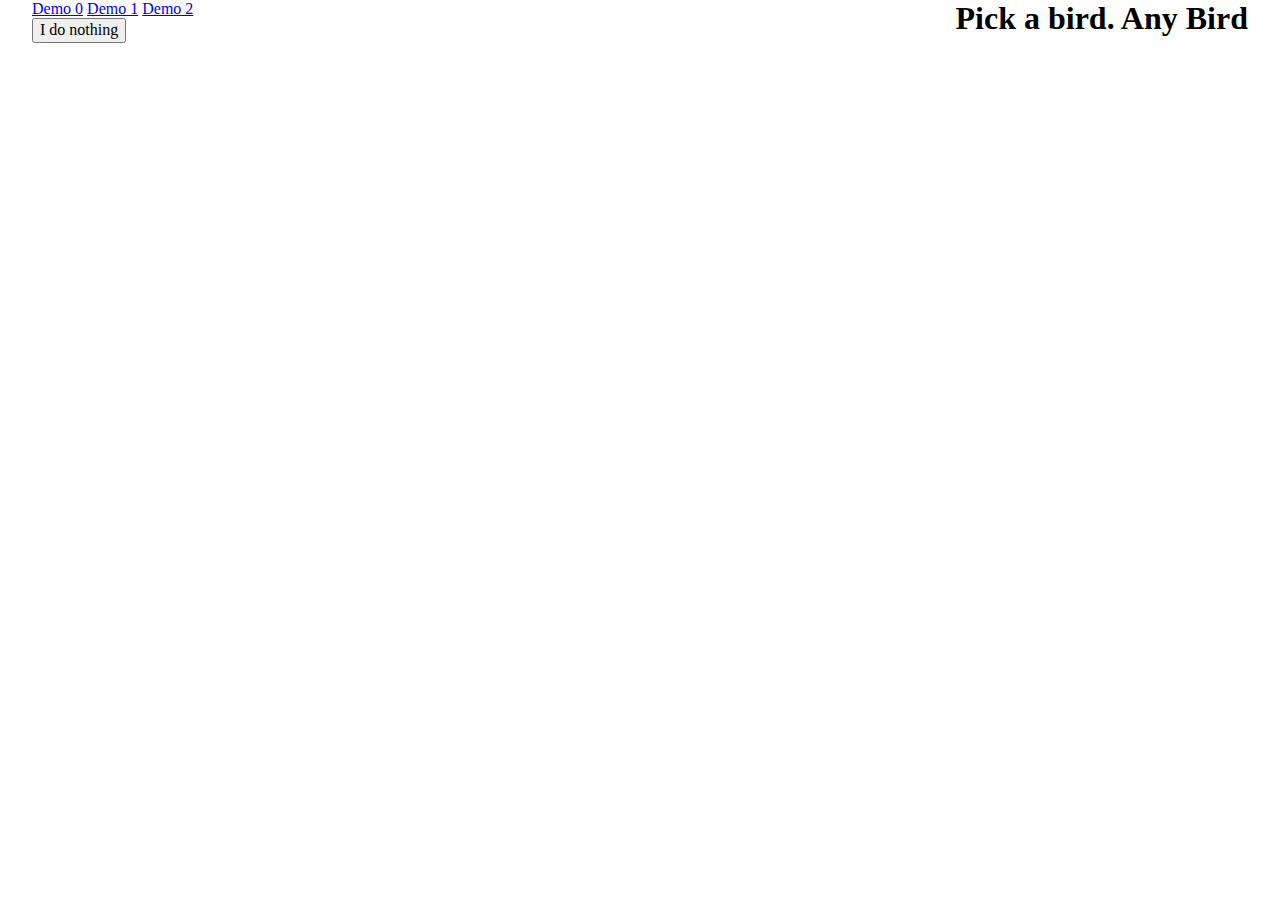
==== index.html @ 6370c61a "Adds a consistent header" ====
<!doctype html>

<html lang="en">
<head>
    <meta charset="utf-8">
    <meta name="viewport" content="width=device-width, initial-scale=1">

    <title>Midi Birds</title>
    <meta name="description" content="A midi based bird interface">
    <meta name="author" content="Tony Edwards">

    <link rel="stylesheet" href="css/normalise.css">
    <link rel="stylesheet" href="css/styles.css?v=1.0">

</head>

<body>
    <header>
        <h1>Pick a bird. Any Bird</h1>
        <nav>
            <a href="index.html">Demo 0</a>
            <a href="demo-1.html">Demo 1</a>
            <a href="demo-2.html">Demo 2</a>
        </nav>
        <button>I do nothing</button>
    </header>

    <div id="bird-image-container"></div>
 
    <script src="js/bird.js"></script>
    <script src="js/midi.js"></script>
    <script src="js/index.js"></script>
</body>
</html>
---- css/normalise.css ----
/*! normalize.css v8.0.1 | MIT License | github.com/necolas/normalize.css */

/* Document
   ========================================================================== */

/**
 * 1. Correct the line height in all browsers.
 * 2. Prevent adjustments of font size after orientation changes in iOS.
 */

 html {
    line-height: 1.15; /* 1 */
    -webkit-text-size-adjust: 100%; /* 2 */
  }
  
  /* Sections
     ========================================================================== */
  
  /**
   * Remove the margin in all browsers.
   */
  
  body {
    margin: 0;
  }
  
  /**
   * Render the `main` element consistently in IE.
   */
  
  main {
    display: block;
  }
  
  /**
   * Correct the font size and margin on `h1` elements within `section` and
   * `article` contexts in Chrome, Firefox, and Safari.
   */
  
  h1 {
    font-size: 2em;
    margin: 0.67em 0;
  }
  
  /* Grouping content
     ========================================================================== */
  
  /**
   * 1. Add the correct box sizing in Firefox.
   * 2. Show the overflow in Edge and IE.
   */
  
  hr {
    box-sizing: content-box; /* 1 */
    height: 0; /* 1 */
    overflow: visible; /* 2 */
  }
  
  /**
   * 1. Correct the inheritance and scaling of font size in all browsers.
   * 2. Correct the odd `em` font sizing in all browsers.
   */
  
  pre {
    font-family: monospace, monospace; /* 1 */
    font-size: 1em; /* 2 */
  }
  
  /* Text-level semantics
     ========================================================================== */
  
  /**
   * Remove the gray background on active links in IE 10.
   */
  
  a {
    background-color: transparent;
  }
  
  /**
   * 1. Remove the bottom border in Chrome 57-
   * 2. Add the correct text decoration in Chrome, Edge, IE, Opera, and Safari.
   */
  
  abbr[title] {
    border-bottom: none; /* 1 */
    text-decoration: underline; /* 2 */
    text-decoration: underline dotted; /* 2 */
  }
  
  /**
   * Add the correct font weight in Chrome, Edge, and Safari.
   */
  
  b,
  strong {
    font-weight: bolder;
  }
  
  /**
   * 1. Correct the inheritance and scaling of font size in all browsers.
   * 2. Correct the odd `em` font sizing in all browsers.
   */
  
  code,
  kbd,
  samp {
    font-family: monospace, monospace; /* 1 */
    font-size: 1em; /* 2 */
  }
  
  /**
   * Add the correct font size in all browsers.
   */
  
  small {
    font-size: 80%;
  }
  
  /**
   * Prevent `sub` and `sup` elements from affecting the line height in
   * all browsers.
   */
  
  sub,
  sup {
    font-size: 75%;
    line-height: 0;
    position: relative;
    vertical-align: baseline;
  }
  
  sub {
    bottom: -0.25em;
  }
  
  sup {
    top: -0.5em;
  }
  
  /* Embedded content
     ========================================================================== */
  
  /**
   * Remove the border on images inside links in IE 10.
   */
  
  img {
    border-style: none;
  }
  
  /* Forms
     ========================================================================== */
  
  /**
   * 1. Change the font styles in all browsers.
   * 2. Remove the margin in Firefox and Safari.
   */
  
  button,
  input,
  optgroup,
  select,
  textarea {
    font-family: inherit; /* 1 */
    font-size: 100%; /* 1 */
    line-height: 1.15; /* 1 */
    margin: 0; /* 2 */
  }
  
  /**
   * Show the overflow in IE.
   * 1. Show the overflow in Edge.
   */
  
  button,
  input { /* 1 */
    overflow: visible;
  }
  
  /**
   * Remove the inheritance of text transform in Edge, Firefox, and IE.
   * 1. Remove the inheritance of text transform in Firefox.
   */
  
  button,
  select { /* 1 */
    text-transform: none;
  }
  
  /**
   * Correct the inability to style clickable types in iOS and Safari.
   */
  
  button,
  [type="button"],
  [type="reset"],
  [type="submit"] {
    -webkit-appearance: button;
  }
  
  /**
   * Remove the inner border and padding in Firefox.
   */
  
  button::-moz-focus-inner,
  [type="button"]::-moz-focus-inner,
  [type="reset"]::-moz-focus-inner,
  [type="submit"]::-moz-focus-inner {
    border-style: none;
    padding: 0;
  }
  
  /**
   * Restore the focus styles unset by the previous rule.
   */
  
  button:-moz-focusring,
  [type="button"]:-moz-focusring,
  [type="reset"]:-moz-focusring,
  [type="submit"]:-moz-focusring {
    outline: 1px dotted ButtonText;
  }
  
  /**
   * Correct the padding in Firefox.
   */
  
  fieldset {
    padding: 0.35em 0.75em 0.625em;
  }
  
  /**
   * 1. Correct the text wrapping in Edge and IE.
   * 2. Correct the color inheritance from `fieldset` elements in IE.
   * 3. Remove the padding so developers are not caught out when they zero out
   *    `fieldset` elements in all browsers.
   */
  
  legend {
    box-sizing: border-box; /* 1 */
    color: inherit; /* 2 */
    display: table; /* 1 */
    max-width: 100%; /* 1 */
    padding: 0; /* 3 */
    white-space: normal; /* 1 */
  }
  
  /**
   * Add the correct vertical alignment in Chrome, Firefox, and Opera.
   */
  
  progress {
    vertical-align: baseline;
  }
  
  /**
   * Remove the default vertical scrollbar in IE 10+.
   */
  
  textarea {
    overflow: auto;
  }
  
  /**
   * 1. Add the correct box sizing in IE 10.
   * 2. Remove the padding in IE 10.
   */
  
  [type="checkbox"],
  [type="radio"] {
    box-sizing: border-box; /* 1 */
    padding: 0; /* 2 */
  }
  
  /**
   * Correct the cursor style of increment and decrement buttons in Chrome.
   */
  
  [type="number"]::-webkit-inner-spin-button,
  [type="number"]::-webkit-outer-spin-button {
    height: auto;
  }
  
  /**
   * 1. Correct the odd appearance in Chrome and Safari.
   * 2. Correct the outline style in Safari.
   */
  
  [type="search"] {
    -webkit-appearance: textfield; /* 1 */
    outline-offset: -2px; /* 2 */
  }
  
  /**
   * Remove the inner padding in Chrome and Safari on macOS.
   */
  
  [type="search"]::-webkit-search-decoration {
    -webkit-appearance: none;
  }
  
  /**
   * 1. Correct the inability to style clickable types in iOS and Safari.
   * 2. Change font properties to `inherit` in Safari.
   */
  
  ::-webkit-file-upload-button {
    -webkit-appearance: button; /* 1 */
    font: inherit; /* 2 */
  }
  
  /* Interactive
     ========================================================================== */
  
  /*
   * Add the correct display in Edge, IE 10+, and Firefox.
   */
  
  details {
    display: block;
  }
  
  /*
   * Add the correct display in all browsers.
   */
  
  summary {
    display: list-item;
  }
  
  /* Misc
     ========================================================================== */
  
  /**
   * Add the correct display in IE 10+.
   */
  
  template {
    display: none;
  }
  
  /**
   * Add the correct display in IE 10.
   */
  
  [hidden] {
    display: none;
  }
---- css/styles.css ----
/* ----- Layout ----- */

header {
    display: block;
    height: 10vh;
    width: 95vw;
    margin: 0 auto;
}

header h1 {
    float: right;
    margin-top: 0;
    margin-bottom: 15px;
}

footer {
    width: 100vw;
}

footer ul {
    display: block;
    list-style: none;
    width:100%;
}

footer ul li {
    display: inline-block;
    min-width: 15vw;
}

.blink {
    animation: blinker 1s infinite;
    text-decoration: underline;
}
  
@keyframes blinker {
    from { opacity: 1.0; }
    50% { opacity: 0.5; }
    to { opacity: 1.0; }
}


/* ----- Flock Fortunes Game ----- */

/* Team scores on the left and right of the game board */

.fortunes aside{
    display: inline-block;
    height: 70vh;
    width: 18vw;
    text-align: center;
}

.fortunes aside h2 {
    padding-top: 10vh;
    margin-bottom: 0;
}

.fortunes aside ul {
    list-style-type: none;
    margin-top: 0;
    margin-bottom: 10vh;
}

.fortunes aside li {
    padding-top: 10vh;
}


/* The main game board which will show the answers by the end of the game */

.fortunes main {
    display: inline-block;
    vertical-align: top;
    height: 80vh;
    width: 60vw;
    text-align: center;
}

.fortunes #game-board {
    padding-top: 22vh;
    margin: 0 auto;
}

@media screen and (min-width: 600px) {
    .fortunes #game-board {
        width: 40vw;
    }
  }


  /* ----- Play Your Cards Right Game ----- */

.cards main {
    display: inline-block;
    height: 80vh;
    width: 100vw;
}

.cards .team-panel {
    text-align: center;
    display: inline-block;
    height: 37vh;
    width: 95%;
    padding-bottom: 12px;
    padding-left: 7px;
    margin-bottom: 12px;
    margin-left: 2.5vw;
}

.cards #team-1.active {
    border-bottom: 3px solid red;
    border-left: 3px solid red;
    padding-bottom: 9px;
    padding-left: 4px;
}

.cards #team-2.active {
    border-bottom: 3px solid blue;
    border-left: 3px solid blue;
    padding-bottom: 9px;
    padding-left: 4px;
}

.cards .card-holder {
    display: inline-block;
    width: 19%;
    height: 100%;
    vertical-align: top;
    border: 1px solid red;
}

.cards .card-holder img {
    display: block;
    margin: 0 auto;
    width: 80%;
}

.cards .card-holder h2 {
    margin: 10px 0;
}

.cards .card-holder span {
    font-size: large;
    font-weight: bold;
}
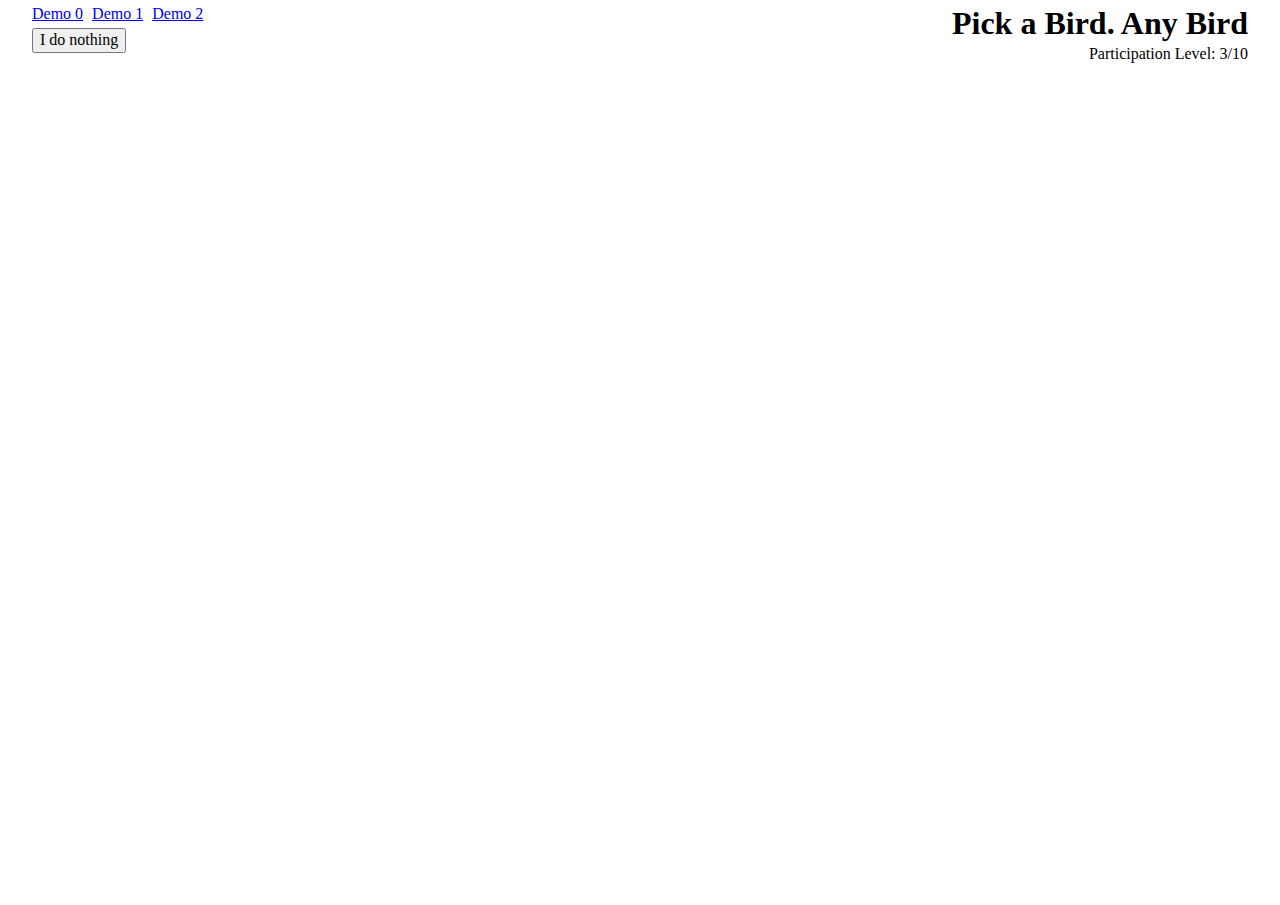
==== commit 266d637a: "Adds audience participation level indicator" ====
--- a/index.html
+++ b/index.html
@@ -11,23 +11,34 @@
 
     <link rel="stylesheet" href="css/normalise.css">
     <link rel="stylesheet" href="css/styles.css?v=1.0">
-
 </head>
 
-<body>
+<body class="demo">
     <header>
-        <h1>Pick a bird. Any Bird</h1>
+        <h1>Pick a Bird. Any Bird</h1>
         <nav>
-            <a href="index.html">Demo 0</a>
-            <a href="demo-1.html">Demo 1</a>
-            <a href="demo-2.html">Demo 2</a>
+            <ul>
+                <li><a href="index.html">Demo 0</a></li>
+                <li><a href="demo-1.html">Demo 1</a></li>
+                <li><a href="demo-2.html">Demo 2</a></li>
+            </ul>
         </nav>
         <button>I do nothing</button>
+        <p>Participation Level: <span id="participation-level"></span>/10</p>
     </header>
 
-    <div id="bird-image-container"></div>
+    <main>
+        <div id="bird-data">
+            <h2 id="bird-name"></h2>
+            <h3 id="sightings"></h3>
+            <p id="image-credit"></p>
+            <p id="audio-credit"></p>
+        </div>
+        <div id="bird-image-container"></div>
+    </main>   
  
     <script src="js/bird.js"></script>
+    <script src="js/audience.js"></script>
     <script src="js/midi.js"></script>
     <script src="js/index.js"></script>
 </body>
--- a/css/styles.css
+++ b/css/styles.css
@@ -10,7 +10,33 @@
 header h1 {
     float: right;
     margin-top: 0;
-    margin-bottom: 15px;
+    margin-bottom: 0px;
+}
+
+nav ul {
+    padding-left: 0;
+    margin: 5px 0;
+}
+
+nav li {
+    display: inline-block;
+    padding-right: 5px;
+}
+
+header p {
+    text-align: right;
+    margin: 0;
+    margin-top: -8px;
+}
+
+main {
+    display: inline-block;
+    height: 80vh;
+}
+
+img {
+    width: 100%;
+    height: auto;
 }
 
 footer {
@@ -28,19 +54,43 @@
     min-width: 15vw;
 }
 
-.blink {
-    animation: blinker 1s infinite;
-    text-decoration: underline;
-}
-  
-@keyframes blinker {
-    from { opacity: 1.0; }
-    50% { opacity: 0.5; }
-    to { opacity: 1.0; }
-}
+
+/* ----- Demo 1 ----- */
+
+.demo main {
+    width: 95%;
+    margin: 0 2.5vw;
+    margin-top: 10vh;
+    text-align: center;
+}
+
+.demo #bird-data {
+    display: inline-block;
+    text-align: left;
+    width: 38%;
+    padding-left: 2%;
+    word-break: break-all;
+}
+
+.demo #bird-image-container {
+    height: 70vh;
+    width:60%;
+    float: right;
+}
+
+.demo img {
+    width: auto;
+    max-width: 90%;
+    max-height: 100%;
+}
+
 
 
 /* ----- Flock Fortunes Game ----- */
+
+.fortunes .wrapper {
+    text-align: center;
+}
 
 /* Team scores on the left and right of the game board */
 
@@ -66,14 +116,36 @@
     padding-top: 10vh;
 }
 
+.fortunes #team-1 {
+    padding-bottom: 12px;
+    padding-left: 7px;
+}
+
+.fortunes #team-2 {
+    padding-bottom: 12px;
+    padding-right: 7px;
+}
+
+.fortunes #team-1.active {
+    border-bottom: 3px solid red;
+    border-left: 3px solid red;
+    padding-bottom: 9px;
+    padding-left: 4px;
+}
+
+.fortunes #team-2.active {
+    border-bottom: 3px solid blue;
+    border-right: 3px solid blue;
+    padding-bottom: 9px;
+    padding-right: 4px;
+}
+
 
 /* The main game board which will show the answers by the end of the game */
 
 .fortunes main {
-    display: inline-block;
     vertical-align: top;
-    height: 80vh;
-    width: 60vw;
+    width: 55vw;
     text-align: center;
 }
 
@@ -92,8 +164,6 @@
   /* ----- Play Your Cards Right Game ----- */
 
 .cards main {
-    display: inline-block;
-    height: 80vh;
     width: 100vw;
 }
 
